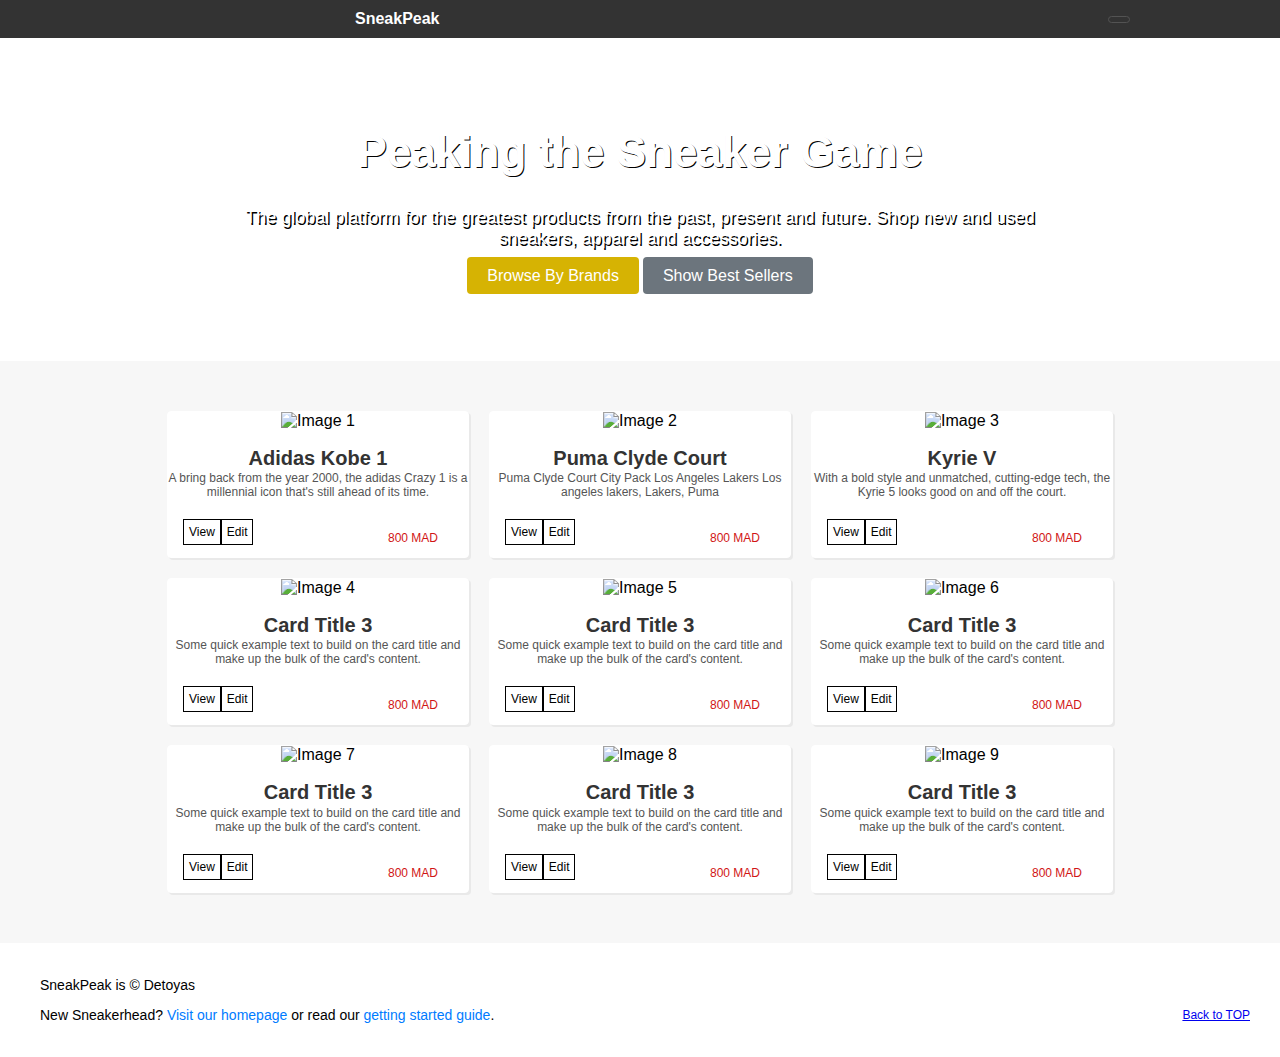
==== index.html @ 48a92bb6 "Version 1.4" ====
<!DOCTYPE html>
<html lang="en">

<head>
    <meta charset="utf-8">
    <meta name="viewport" content="width=device-width, initial-scale=1">
    <title>SneakPeak Inc.</title>
    <link rel="stylesheet" href="style.css">

    <link rel="stylesheet" href="https://cdnjs.cloudflare.com/ajax/libs/font-awesome/6.4.2/css/all.min.css"
        integrity="sha512-z3gLpd7yknf1YoNbCzqRKc4qyor8gaKU1qmn+CShxbuBusANI9QpRohGBreCFkKxLhei6S9CQXFEbbKuqLg0DA=="
        crossorigin="anonymous" referrerpolicy="no-referrer" />
</head>

<body>

    <header class="custom-header" id="haut">
        <div class="custom-header-inner">
            <div class="logo-menu">
                <i class="fa-regular fa-chess-rook"></i>
                <a href="#" class="custom-logo">SneakPeak</a>

                <!-- <button class="custom-menu-button" type="button" id="toggleButton">
            <span class="custom-menu-icon"></span>
            </button> -->
            </div>

            <a href="#" class="dropmenu"><i class="fa-solid fa-bars"></i></a>


        </div>


    </header>

    <main role="main">
        <section class="custom-hero">
            <div class="custom-hero-inner">
                <h1 class="custom-hero-title">Peaking the Sneaker Game</h1>
                <p class="custom-hero-description">The global platform for the greatest products from the past, present
                    and future. Shop new and used sneakers, apparel and accessories.</p>
                <p>
                    <a href="#" class="custom-btn custom-primary-btn">Browse By Brands</a>
                    <a href="#" class="custom-btn custom-secondary-btn">Show Best Sellers</a>
                </p>
            </div>
        </section>

        <div class="custom-album">
            <div class="custom-album-inner">
                <!-- Ajoutez ici les éléments de la carte -->
                <div class="custom-card">
                    <img src="images/image1.jpg" alt="Image 1">
                    <h2 class="custom-card-title">Adidas Kobe 1</h2>
                    <p class="custom-card-description">A bring back from the year 2000, the adidas Crazy 1 is a
                        millennial icon that's still ahead of its time.</p>
                    <div class="bartwin">
                        <a href="#" class="custom-btn custom-primary-btn">View</a>
                        <a href="#" class="custom-btn custom-primary-btn">Edit</a>
                        <p class="custom-card-price">800 MAD</p>
                    </div>
                </div>

                <div class="custom-card">
                    <img src="images/image2.jpg" alt="Image 2">
                    <h2 class="custom-card-title">Puma Clyde Court</h2>
                    <p class="custom-card-description">Puma Clyde Court City Pack Los Angeles Lakers Los angeles lakers,
                        Lakers, Puma</p>
                    <div class="bartwin">
                        <a href="#" class="custom-btn custom-primary-btn">View</a>
                        <a href="#" class="custom-btn custom-primary-btn">Edit</a>
                        <p class="custom-card-price">800 MAD</p>
                    </div>
                </div>

                <div class="custom-card">
                    <img src="images/image3.jpg" alt="Image 3">
                    <h2 class="custom-card-title">Kyrie V</h2>
                    <p class="custom-card-description">With a bold style and unmatched, cutting-edge tech, the Kyrie 5
                        looks good on and off the court.</p>
                    <div class="bartwin">
                        <a href="#" class="custom-btn custom-primary-btn">View</a>
                        <a href="#" class="custom-btn custom-primary-btn">Edit</a>
                        <p class="custom-card-price">800 MAD</p>
                    </div>
                </div>

                <div class="custom-card">
                    <img src="images/image4.jpg" alt="Image 4">
                    <h2 class="custom-card-title">Card Title 3</h2>
                    <p class="custom-card-description">Some quick example text to build on the card title and make up
                        the bulk of the card's content.</p>
                    <div class="bartwin">
                        <a href="#" class="custom-btn custom-primary-btn">View</a>
                        <a href="#" class="custom-btn custom-primary-btn">Edit</a>
                    </div>
                    <p class="custom-card-price">800 MAD</p>
                </div>
                <div class="custom-card">
                    <img src="images/image5.jpg" alt="Image 5">
                    <h2 class="custom-card-title">Card Title 3</h2>
                    <p class="custom-card-description">Some quick example text to build on the card title and make up
                        the bulk of the card's content.</p>
                    <div class="bartwin">
                        <a href="#" class="custom-btn custom-primary-btn">View</a>
                        <a href="#" class="custom-btn custom-primary-btn">Edit</a>
                        <p class="custom-card-price">800 MAD</p>
                    </div>
                </div>
                <div class="custom-card">
                    <img src="images/image6.jpg" alt="Image 6">
                    <h2 class="custom-card-title">Card Title 3</h2>
                    <p class="custom-card-description">Some quick example text to build on the card title and make up
                        the bulk of the card's content.</p>
                    <div class="bartwin">
                        <a href="#" class="custom-btn custom-primary-btn">View</a>
                        <a href="#" class="custom-btn custom-primary-btn">Edit</a>
                        <p class="custom-card-price">800 MAD</p>
                    </div>
                </div>
                <div class="custom-card">
                    <img src="images/image7.jpg" alt="Image 7">
                    <h2 class="custom-card-title">Card Title 3</h2>
                    <p class="custom-card-description">Some quick example text to build on the card title and make up
                        the bulk of the card's content.</p>
                    <div class="bartwin">
                        <a href="#" class="custom-btn custom-primary-btn">View</a>
                        <a href="#" class="custom-btn custom-primary-btn">Edit</a>
                        <p class="custom-card-price">800 MAD</p>
                    </div>
                </div>

                <div class="custom-card">
                    <img src="images/image8.jpg" alt="Image 8">
                    <h2 class="custom-card-title">Card Title 3</h2>
                    <p class="custom-card-description">Some quick example text to build on the card title and make up
                        the bulk of the card's content.</p>
                    <div class="bartwin">
                        <a href="#" class="custom-btn custom-primary-btn">View</a>
                        <a href="#" class="custom-btn custom-primary-btn">Edit</a>
                        <p class="custom-card-price">800 MAD</p>
                    </div>
                </div>

                <div class="custom-card">
                    <img src="images/image9.jpg" alt="Image 9">
                    <h2 class="custom-card-title">Card Title 3</h2>
                    <p class="custom-card-description">Some quick example text to build on the card title and make up
                        the bulk of the card's content.</p>
                    <div class="bartwin">
                        <a href="#" class="custom-btn custom-primary-btn">View</a>
                        <a href="#" class="custom-btn custom-primary-btn">Edit</a>
                        <p class="custom-card-price">800 MAD</p>
                    </div>
                </div>

            </div>
        </div>
    </main>

    <footer class="custom-footer">
        <div class="custom-footer-inner">
            <p class="custom-footer-text">
                SneakPeak is © Detoyas
            </p>
            <p class="custom-footer-text">
                New Sneakerhead? <a href="#" class="custom-footer-link">Visit our homepage</a> or read our <a href="#"
                    class="custom-footer-link">getting started guide</a>.
            </p>
        </div>
    </footer>

    <button class="button-go-top"><a href="#haut">Back to TOP</a></button>

</body>

</html>
---- style.css ----
/* Styles for the custom header */
* {
    scroll-behavior: smooth;
}

body {
    margin: 0;
    padding: 0;
}

.custom-header {
    background-color: #333;
    margin-left: 0;
    /* color: #fff; */
    padding: 10px 0;
    text-align: center;
}

.custom-header .custom-header-inner {
    max-width: 1200px;
    margin: 0 150px;
    display: flex;
    justify-content: space-between;
    align-items: center;
}

.custom-header .custom-header-inner .logo-menu {
    max-width: 1200px;
    margin: 0 200px;
    display: flex;
    justify-content: space-between;
    align-items: center;
}

.custom-header .fa-chess-rook {
    font-size: 20px;
    color: #fff;

}

.custom-header .custom-logo {
    font-size: 16px;
    color: #fff;
    font-family: "Centuria", 'Lucida Sans', 'Lucida Sans Regular', 'Lucida Grande', 'Lucida Sans Unicode', Verdana, sans-serif;
    font-weight: bold;
    margin-left: 5px;
    text-decoration: none;
}

.custom-header .custom-menu-button {
    background: none;
    border: none;
    color: #ffffff;
}

/* Dropdown Button */
.custom-header .custom-header-inner .dropmenu {
    background-color: #333333;
    color: rgb(210, 206, 206);
    padding-top: 3px;
    padding-right: 10px;
    padding-bottom: 2px;
    padding-left: 10px;
    font-size: 20px;
    border-style: solid;
    border-radius: 5px;
    border-width: 1px;
    border-color: rgb(83, 83, 83);
}

/* The container <div> - needed to position the dropdown content */
.custom-header .custom-header-inner .dropmenu {
    position: relative;

    display: inline-block;
}

/* Styles for the custom hero section */
.custom-hero {
    background-color: #ffffff;
    background-image: url('images/bg.jpg');
    height: auto;
    padding: 60px 0;
    text-align: center;
}

.custom-hero .custom-hero-inner {
    max-width: 800px;
    margin: 0 auto;
}

.custom-hero .custom-hero-title {
    font-size: 44px;
    font-family: 'Segoe UI', Tahoma, Geneva, Verdana, sans-serif;
    text-shadow: 1px 1px #000000;
    font-weight: bolder;
    color: #ffffff;
}

.custom-hero .custom-hero-description {
    font-size: 18px;
    font-family: 'Segoe UI', Tahoma, Geneva, Verdana, sans-serif;
    text-shadow: 1.5px 1.5px #000000;
    font-weight: 300;
    color: #ffffff;
}

/* Styles for the custom buttons */
.custom-btn {
    padding: 10px 20px;
    text-decoration: none;
    border: none;
    cursor: pointer;
    font-family: 'Segoe UI', Tahoma, Geneva, Verdana, sans-serif;
    border-radius: 4px;
}

.custom-primary-btn {
    background-color: #d6b303;
    color: #fff;
}

.custom-secondary-btn {
    background-color: #6c757d;
    color: #fff;
}

/* Styles for the custom album section */
.custom-album {
    padding: 40px 0;
    background-color: #f7f7f7;
    text-align: center;
}

.custom-album .custom-album-inner {
    max-width: 1200px;
    margin: 0 auto;
    display: flex;
    flex-wrap: wrap;
    justify-content: center;
}

/* Styles for the custom cards */
.custom-card {
    background-color: #ffffff;
    border: 1px solid #ffffff;
    font-family: 'Lucida Sans', 'Lucida Sans Regular', 'Lucida Grande', 'Lucida Sans Unicode', Geneva, Verdana, sans-serif;
    border-radius: 4px;
    margin: 10px;
    padding: 0px;
    text-align: center;
    max-width: 300px;
    box-shadow: 2px 2px #e9e9e9;
}

.custom-card img {
    max-width: 100%;
    height: auto;
    object-fit: contain;
}

.custom-card .custom-card-title {
    font-size: 20px;
    color: #333;
}

.custom-card .custom-card-description {
    margin-top: -15px;
    font-size: 12px;
    color: #555;
    margin-bottom: 20px;
}

.custom-card .bartwin {
    margin-left: 15px;
}

.custom-card .custom-btn {
    background-color: #ffffff;
    border: 1px solid #000000;
    font-size: 12px;
    color: #000000;
    float: left;
    border-radius: 0px;
    margin: 0px;
    padding: 5px;
    text-align: center;

}

.custom-card .custom-card-price {
    font-size: 12px;
    color: #d11515;
    float: right;
    padding-right: 30px;
}

/* Styles for the custom footer */

.custom-footer {
    background-color: #ffffff;
    color: #fff;
    padding: 20px 0;
    text-align: left;
}

.custom-footer .custom-footer-inner {
    max-width: 1200px;
    margin: 0 auto;
}

.custom-footer .custom-footer-text {
    font-size: 14px;
    color: #000000;
    font-family: 'Segoe UI', Tahoma, Geneva, Verdana, sans-serif;
}

.custom-footer .custom-footer-link {
    color: #007bff;
    text-decoration: none;
}

.button-go-top {
    background: #ffffff;
    margin-top: -50px;
    font-size: 12px;
    color: #000000;
    float: right;
    border: none;
    padding-right: 30px;
}
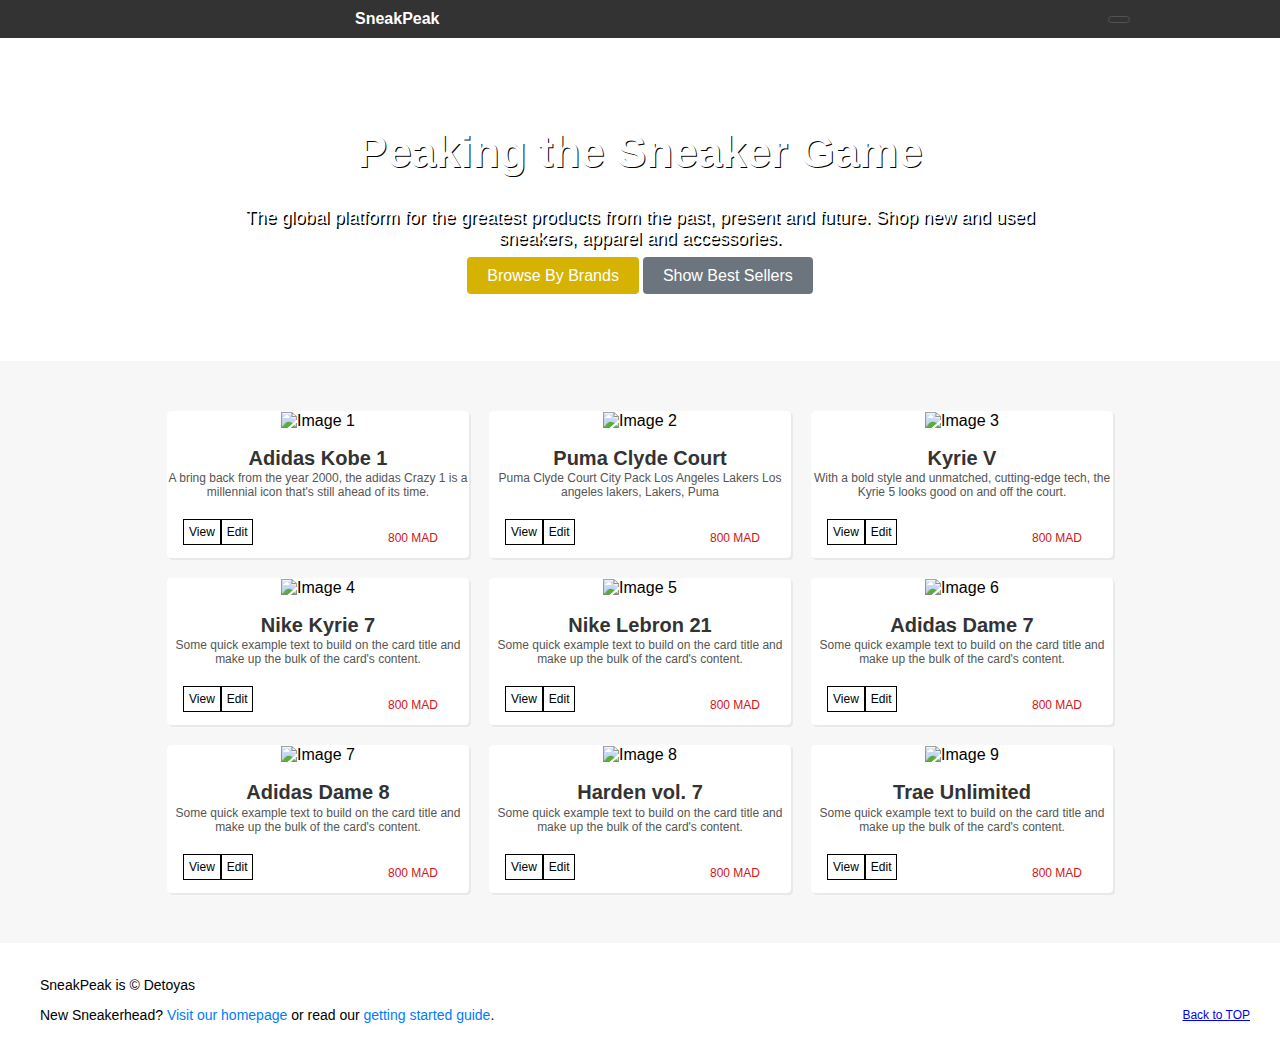
==== commit 9e4978a5: "Version 1.4" ====
--- a/index.html
+++ b/index.html
@@ -87,7 +87,7 @@
 
                 <div class="custom-card">
                     <img src="images/image4.jpg" alt="Image 4">
-                    <h2 class="custom-card-title">Card Title 3</h2>
+                    <h2 class="custom-card-title">Nike Kyrie 7</h2>
                     <p class="custom-card-description">Some quick example text to build on the card title and make up
                         the bulk of the card's content.</p>
                     <div class="bartwin">
@@ -98,7 +98,7 @@
                 </div>
                 <div class="custom-card">
                     <img src="images/image5.jpg" alt="Image 5">
-                    <h2 class="custom-card-title">Card Title 3</h2>
+                    <h2 class="custom-card-title">Nike Lebron 21</h2>
                     <p class="custom-card-description">Some quick example text to build on the card title and make up
                         the bulk of the card's content.</p>
                     <div class="bartwin">
@@ -109,7 +109,7 @@
                 </div>
                 <div class="custom-card">
                     <img src="images/image6.jpg" alt="Image 6">
-                    <h2 class="custom-card-title">Card Title 3</h2>
+                    <h2 class="custom-card-title">Adidas Dame 7</h2>
                     <p class="custom-card-description">Some quick example text to build on the card title and make up
                         the bulk of the card's content.</p>
                     <div class="bartwin">
@@ -120,7 +120,7 @@
                 </div>
                 <div class="custom-card">
                     <img src="images/image7.jpg" alt="Image 7">
-                    <h2 class="custom-card-title">Card Title 3</h2>
+                    <h2 class="custom-card-title">Adidas Dame 8</h2>
                     <p class="custom-card-description">Some quick example text to build on the card title and make up
                         the bulk of the card's content.</p>
                     <div class="bartwin">
@@ -132,7 +132,7 @@
 
                 <div class="custom-card">
                     <img src="images/image8.jpg" alt="Image 8">
-                    <h2 class="custom-card-title">Card Title 3</h2>
+                    <h2 class="custom-card-title">Harden vol. 7</h2>
                     <p class="custom-card-description">Some quick example text to build on the card title and make up
                         the bulk of the card's content.</p>
                     <div class="bartwin">
@@ -144,7 +144,7 @@
 
                 <div class="custom-card">
                     <img src="images/image9.jpg" alt="Image 9">
-                    <h2 class="custom-card-title">Card Title 3</h2>
+                    <h2 class="custom-card-title">Trae Unlimited</h2>
                     <p class="custom-card-description">Some quick example text to build on the card title and make up
                         the bulk of the card's content.</p>
                     <div class="bartwin">
